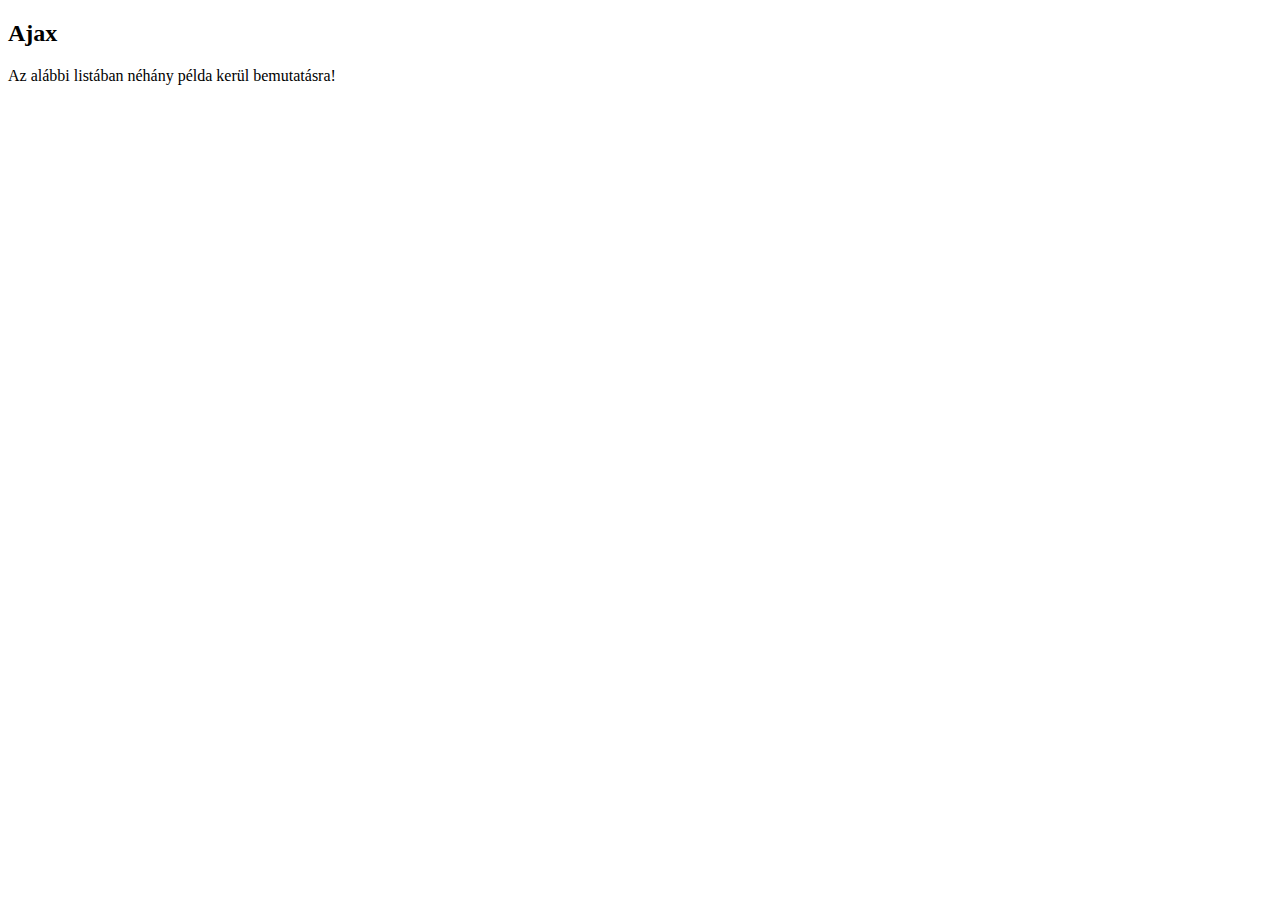
==== ajax.html @ b6cd9337 "v0.5" ====
<!DOCTYPE html>
<html lang="hu">
<head>
    <meta charset="UTF-8">
    <meta name="viewport" content="width=device-width, initial-scale=1.0">
    <title>Ajax</title>

</head>
<body>
    <h2>Ajax</h2>
	<p>Az alábbi listában néhány példa kerül bemutatásra!</p>

	
</body>
</html>
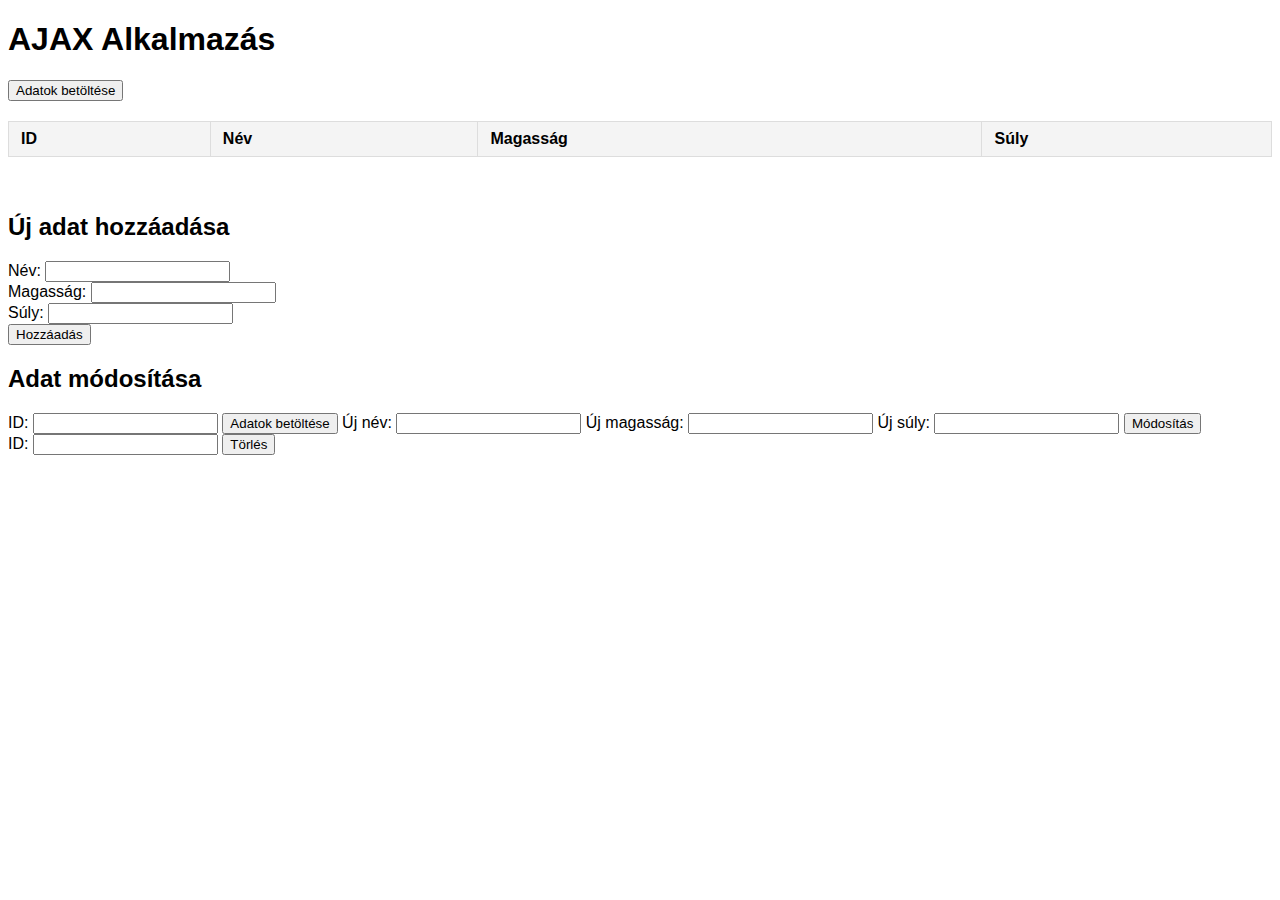
==== commit c8fb7f4a: "js fejlesztés" ====
--- a/ajax.html
+++ b/ajax.html
@@ -3,13 +3,70 @@
 <head>
     <meta charset="UTF-8">
     <meta name="viewport" content="width=device-width, initial-scale=1.0">
-    <title>Ajax</title>
+    <title>AJAX alkalmazás</title>
+    <style>
+        body { font-family: Arial, sans-serif; }
+        .form-container { margin: 20px 0; }
+        table { width: 100%; border-collapse: collapse; margin-top: 20px; }
+        th, td { padding: 8px 12px; border: 1px solid #ddd; text-align: left; }
+        th { background-color: #f4f4f4; }
+        .error { color: red; }
+        .success { color: green; }
 
+
+    </style>
 </head>
 <body>
-    <h2>Ajax</h2>
-	<p>Az alábbi listában néhány példa kerül bemutatásra!</p>
 
-	
+<h1>AJAX Alkalmazás</h1>
+<button id="fetchDataBtn">Adatok betöltése</button>
+<table id="dataTable">
+    <thead>
+        <tr>
+            <th>ID</th>
+            <th>Név</th>
+            <th>Magasság</th>
+            <th>Súly</th>
+        </tr>
+    </thead>
+    <tbody>
+        <!-- Az adatok ide kerülnek -->
+    </tbody>
+</table>
+<br><br>
+<h2>Új adat hozzáadása</h2>
+<form id="addDataForm">
+    <label for="name">Név:</label>
+    <input type="text" id="name" required><br>
+    <label for="height">Magasság:</label>
+    <input type="number" id="height" required><br>
+    <label for="weight">Súly:</label>
+    <input type="number" id="weight" required><br>
+    <button type="submit">Hozzáadás</button>
+</form>
+
+<h2>Adat módosítása</h2>
+<!-- Update Form -->
+<form id="updateDataForm">
+    <label for="updateId">ID:</label>
+    <input type="text" id="updateId" required>
+    <button type="button" id="getDataForIdBtn">Adatok betöltése</button>
+
+    <label for="updateName">Új név:</label>
+    <input type="text" id="updateName" maxlength="30">
+    <label for="updateHeight">Új magasság:</label>
+    <input type="text" id="updateHeight" maxlength="30">
+    <label for="updateWeight">Új súly:</label>
+    <input type="text" id="updateWeight" maxlength="30">
+    <button type="submit">Módosítás</button>
+</form>
+
+<form id="deleteDataForm">
+    <label for="deleteId">ID:</label>
+    <input type="text" id="deleteId" required>
+    <button type="submit">Törlés</button>
+</form>
+
+<script src="ajax.js"></script>
 </body>
 </html>
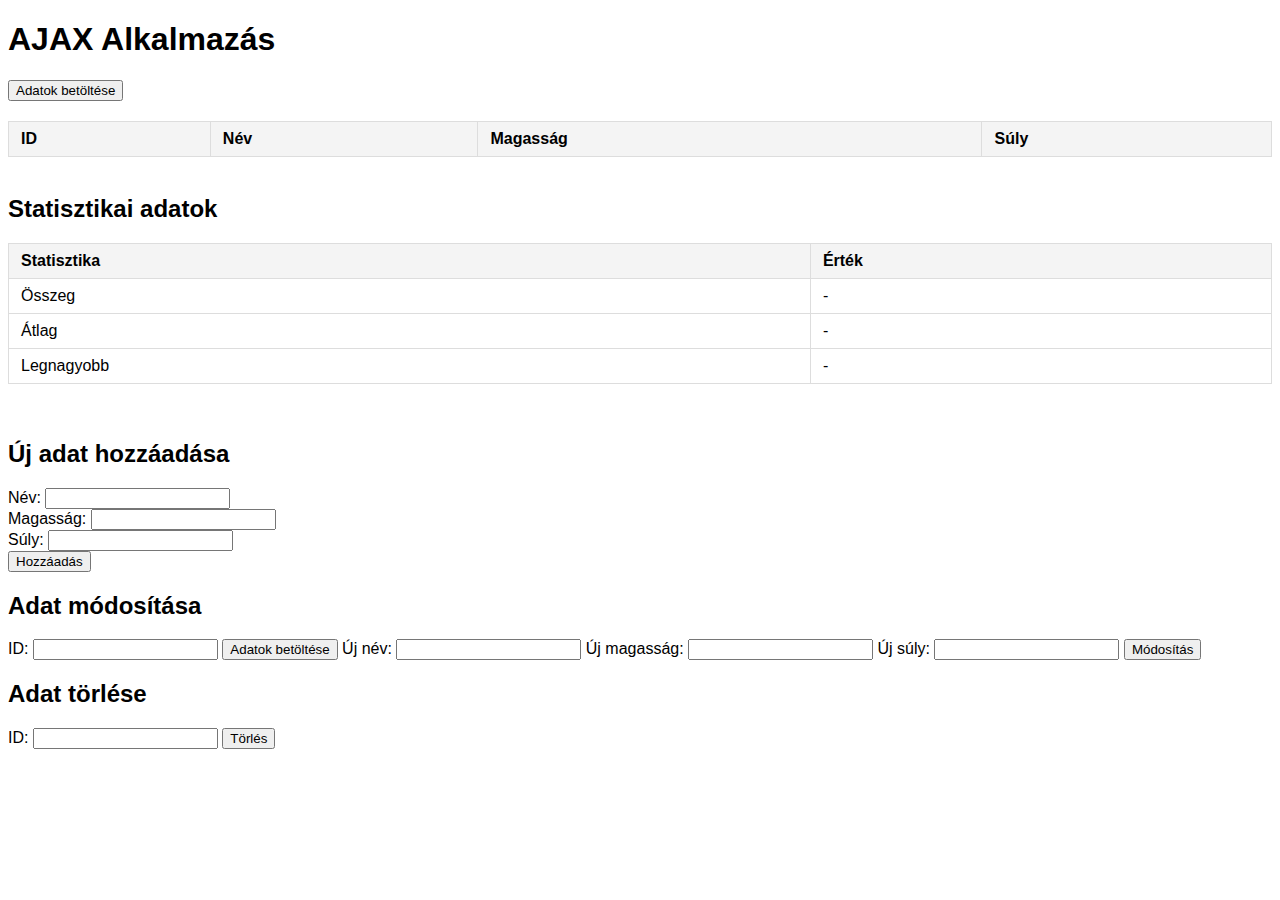
==== commit 2d7f155f: "funkciók befejezése" ====
--- a/ajax.html
+++ b/ajax.html
@@ -33,6 +33,31 @@
         <!-- Az adatok ide kerülnek -->
     </tbody>
 </table>
+<br>
+<h2>Statisztikai adatok</h2>
+<table id="statisticsTable" border="1">
+    <thead>
+        <tr>
+            <th>Statisztika</th>
+            <th>Érték</th>
+        </tr>
+    </thead>
+    <tbody>
+        <tr>
+            <td>Összeg</td>
+            <td id="sumValue">-</td>
+        </tr>
+        <tr>
+            <td>Átlag</td>
+            <td id="avgValue">-</td>
+        </tr>
+        <tr>
+            <td>Legnagyobb</td>
+            <td id="maxValue">-</td>
+        </tr>
+    </tbody>
+</table>
+
 <br><br>
 <h2>Új adat hozzáadása</h2>
 <form id="addDataForm">
@@ -61,6 +86,7 @@
     <button type="submit">Módosítás</button>
 </form>
 
+<h2>Adat törlése</h2>
 <form id="deleteDataForm">
     <label for="deleteId">ID:</label>
     <input type="text" id="deleteId" required>
